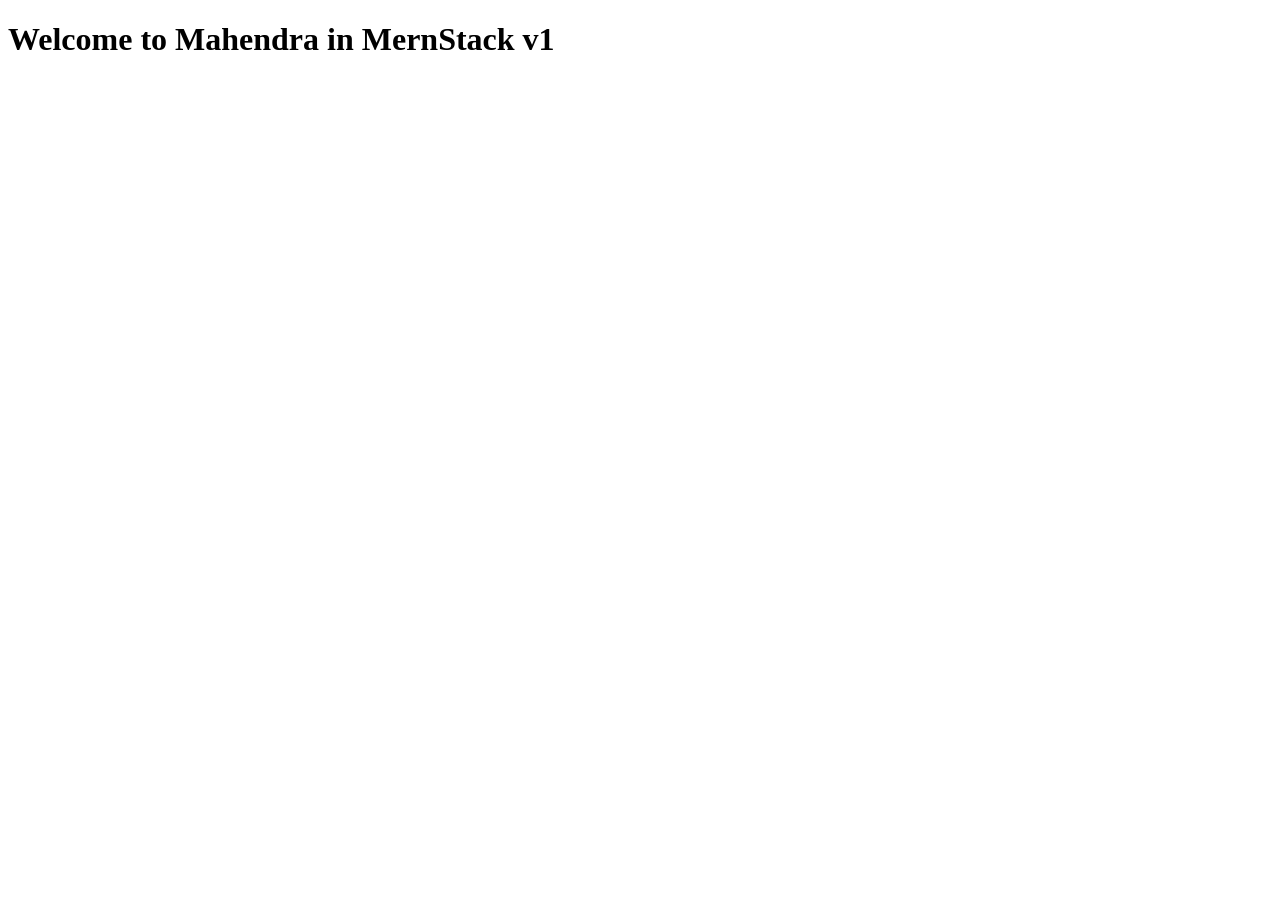
==== HTML/index.html @ fedce3ae "Chenges done for v1" ====
<!DOCTYPE html>
<html lang="en">
<head>
    <meta charset="UTF-8">
    <meta name="viewport" content="width=device-width, initial-scale=1.0">
    <title>Document</title>
</head>
<body>
    <h1>Welcome to Mahendra in MernStack v1</h1>
</body>
</html>
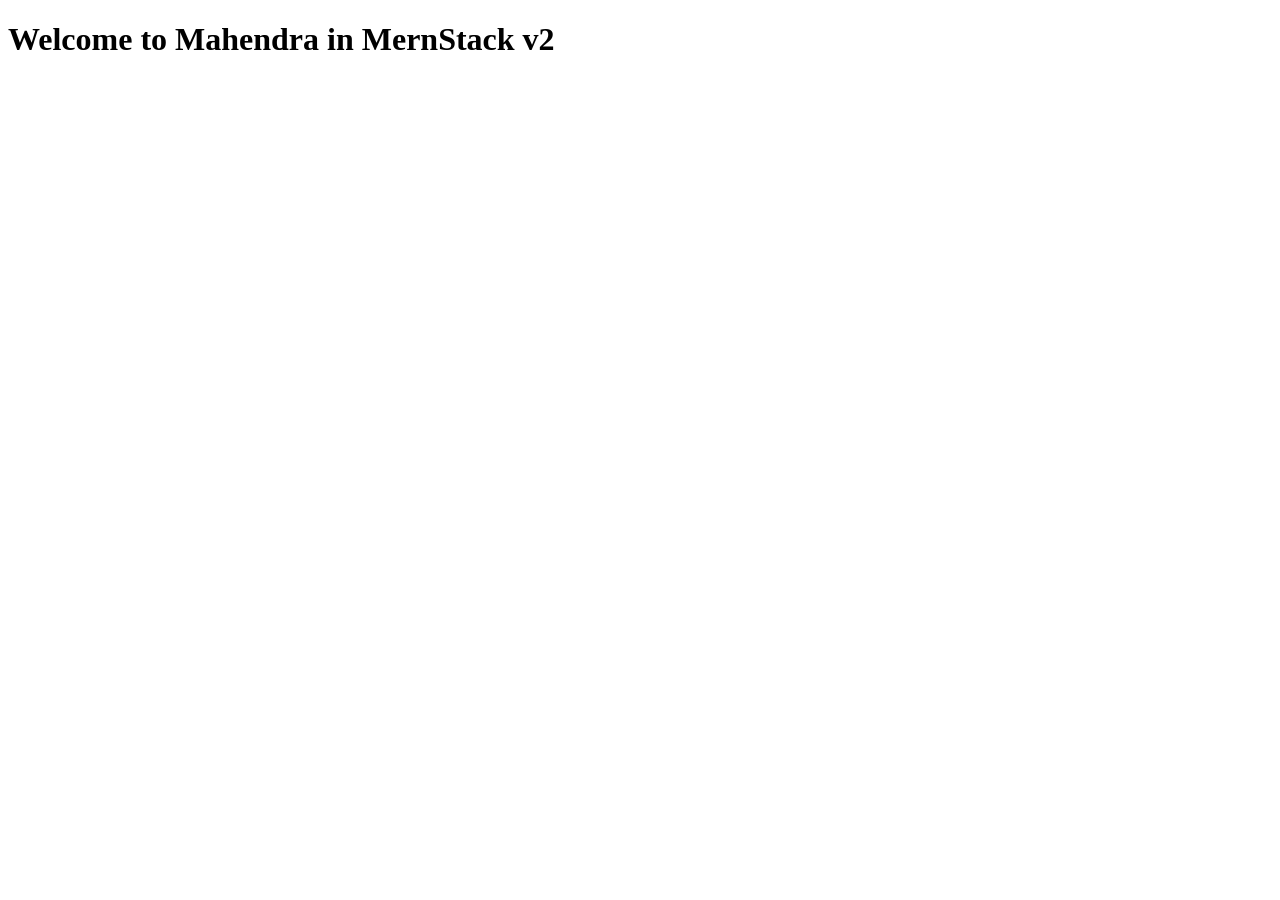
==== commit b022b217: "changes done for v2" ====
--- a/HTML/index.html
+++ b/HTML/index.html
@@ -6,6 +6,6 @@
     <title>Document</title>
 </head>
 <body>
-    <h1>Welcome to Mahendra in MernStack v1</h1>
+    <h1>Welcome to Mahendra in MernStack v2</h1>
 </body>
 </html>
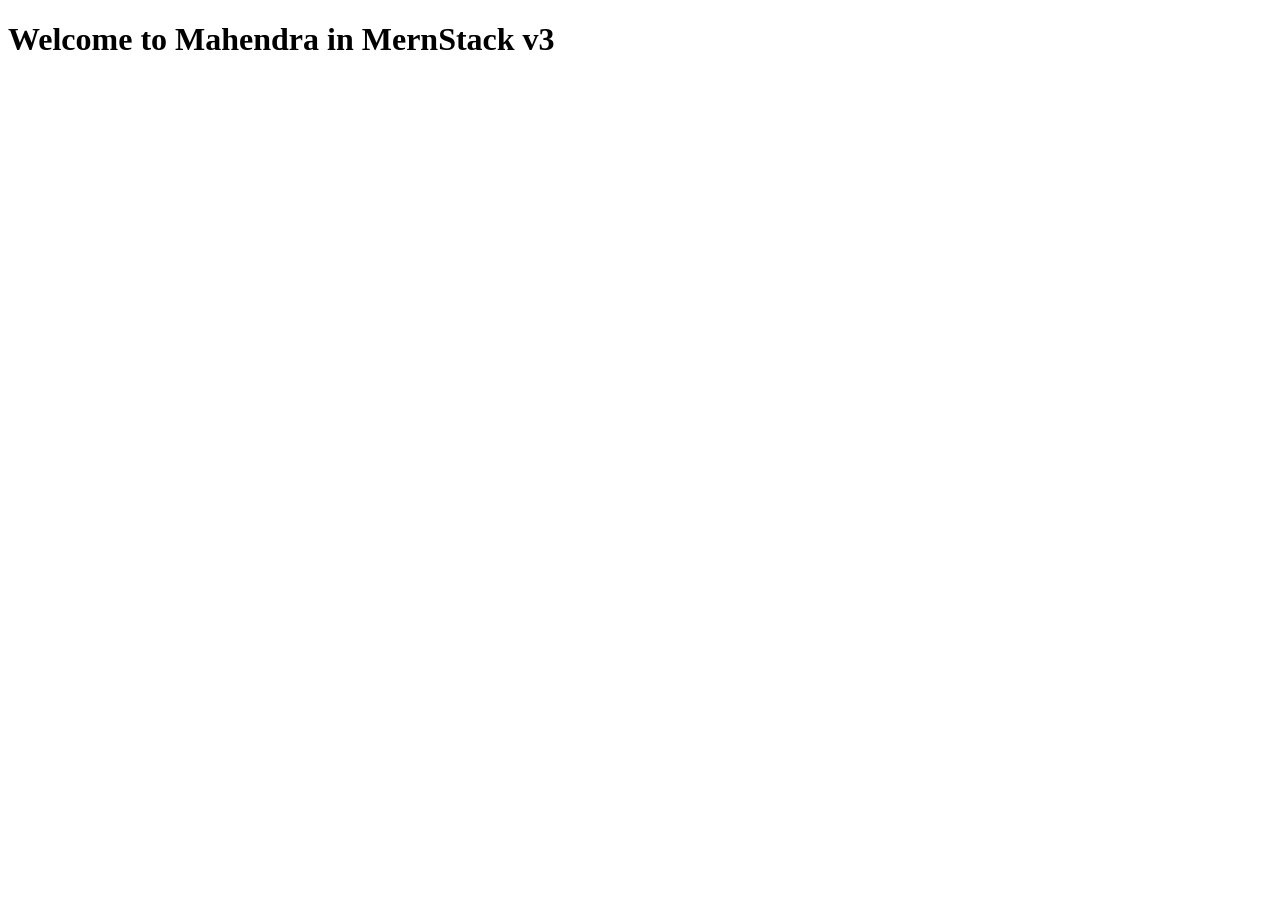
==== commit 228abee9: "change done for v4" ====
--- a/HTML/index.html
+++ b/HTML/index.html
@@ -6,6 +6,6 @@
     <title>Document</title>
 </head>
 <body>
-    <h1>Welcome to Mahendra in MernStack v2</h1>
+    <h1>Welcome to Mahendra in MernStack v3</h1>
 </body>
 </html>
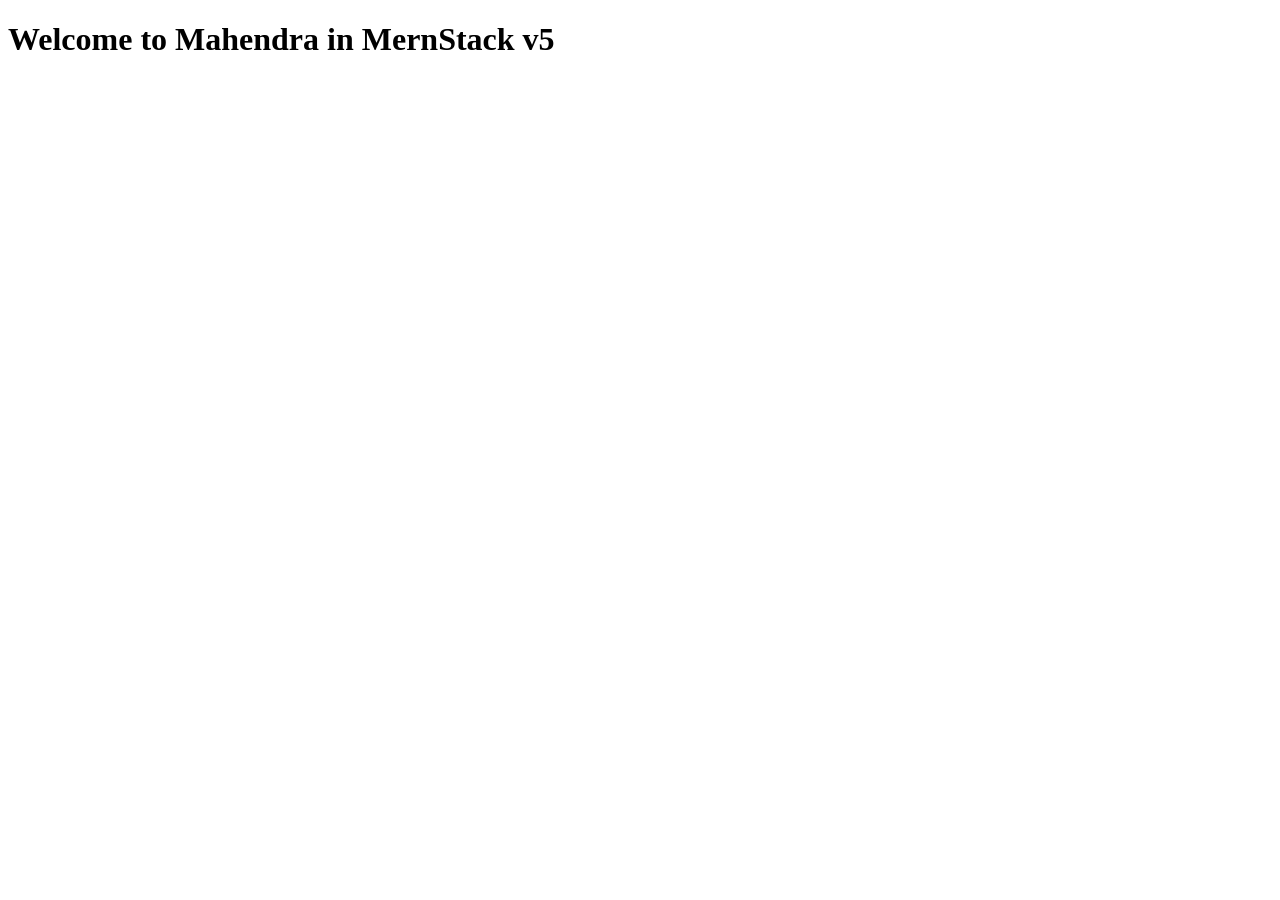
==== commit 6749c0ed: "change done for v5" ====
--- a/HTML/index.html
+++ b/HTML/index.html
@@ -6,6 +6,6 @@
     <title>Document</title>
 </head>
 <body>
-    <h1>Welcome to Mahendra in MernStack v3</h1>
+    <h1>Welcome to Mahendra in MernStack v5</h1>
 </body>
 </html>
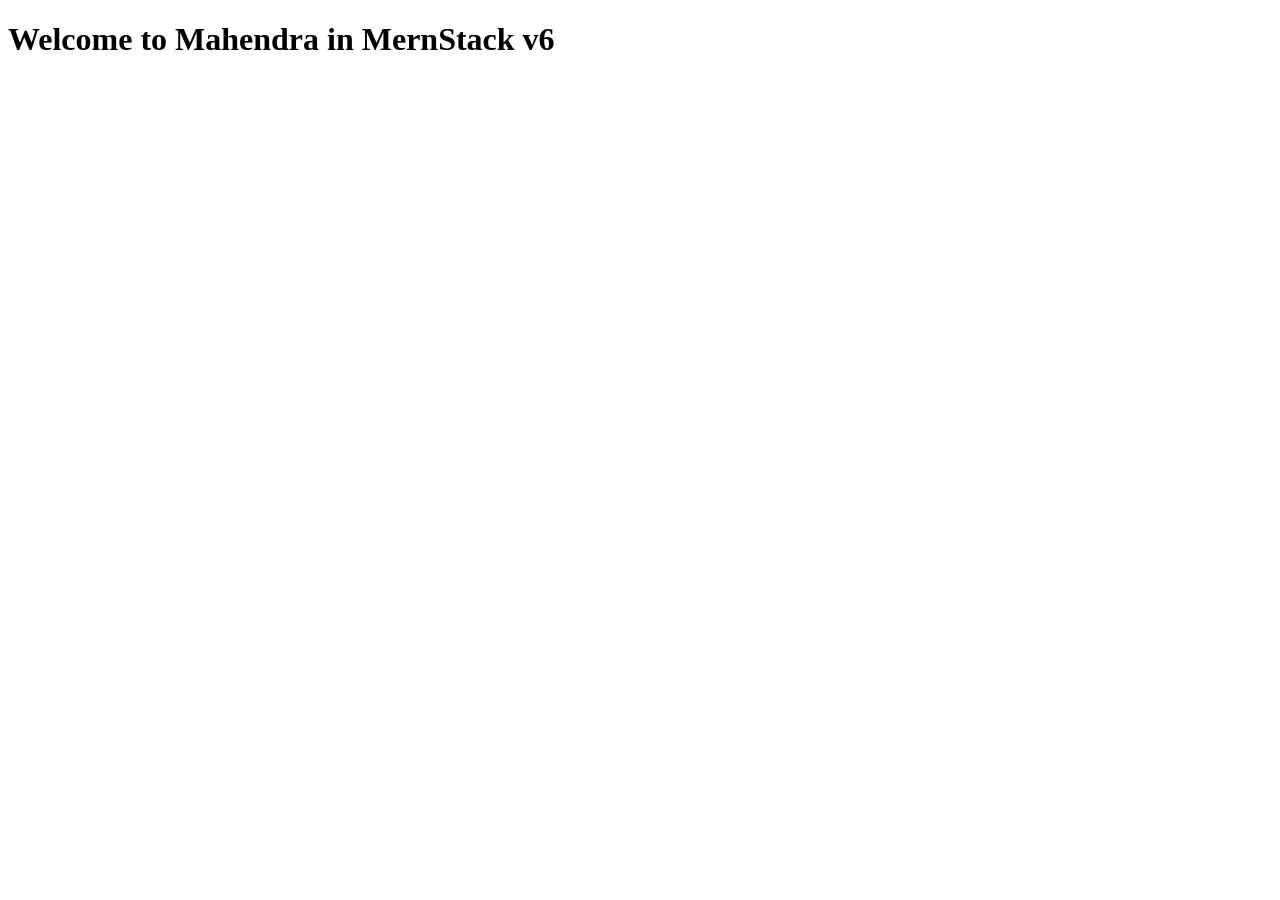
==== commit 8f80a577: "change done for v6" ====
--- a/HTML/index.html
+++ b/HTML/index.html
@@ -6,6 +6,6 @@
     <title>Document</title>
 </head>
 <body>
-    <h1>Welcome to Mahendra in MernStack v5</h1>
+    <h1>Welcome to Mahendra in MernStack v6</h1>
 </body>
 </html>
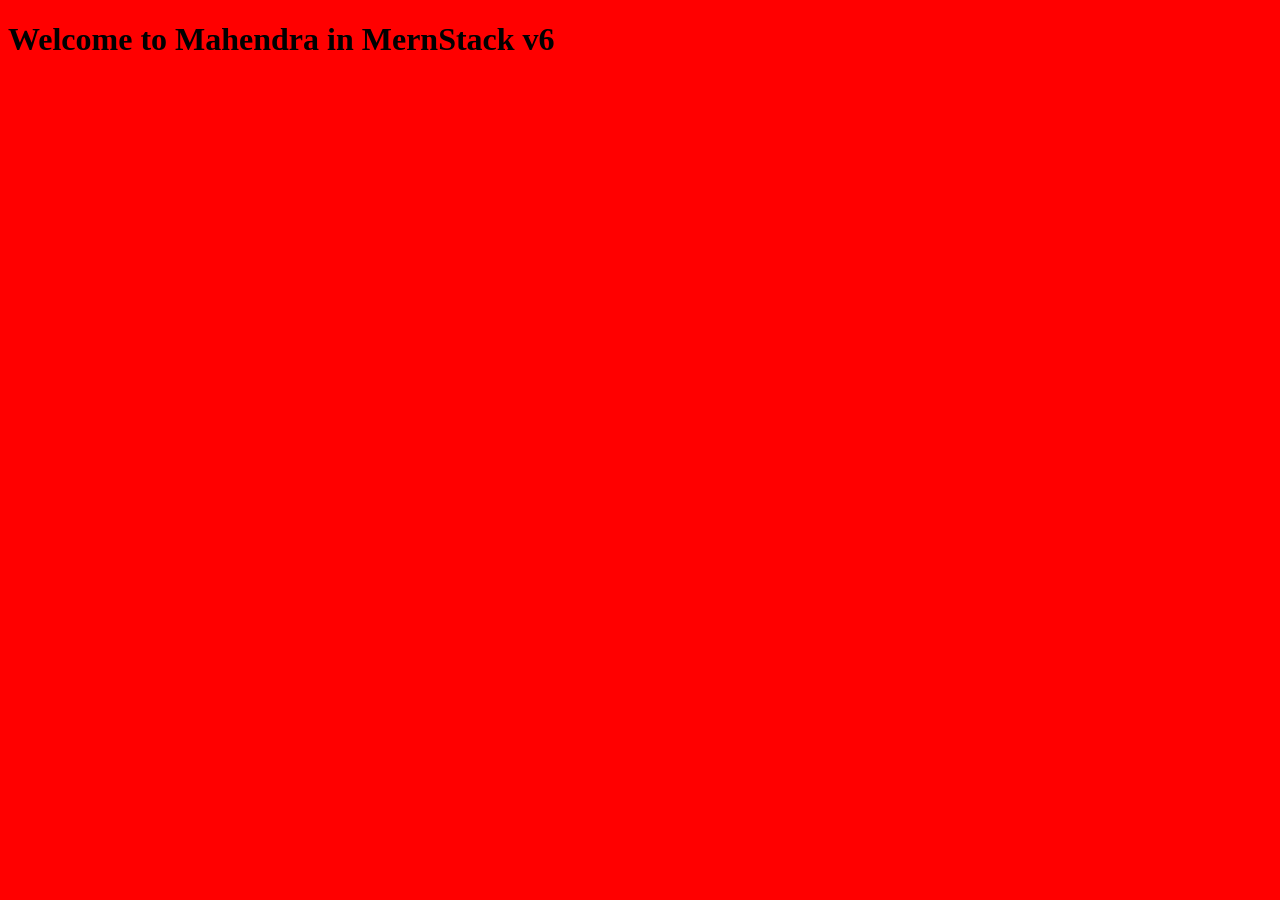
==== commit 704c1b98: "Code changes done for ver 7" ====
--- a/HTML/index.html
+++ b/HTML/index.html
@@ -4,6 +4,7 @@
     <meta charset="UTF-8">
     <meta name="viewport" content="width=device-width, initial-scale=1.0">
     <title>Document</title>
+    <link rel="stylesheet" href="./../CSS/index.css"/>
 </head>
 <body>
     <h1>Welcome to Mahendra in MernStack v6</h1>
--- a/CSS/index.css
+++ b/CSS/index.css
@@ -0,0 +1,6 @@
+
+body
+{
+
+    background-color: red;
+}
